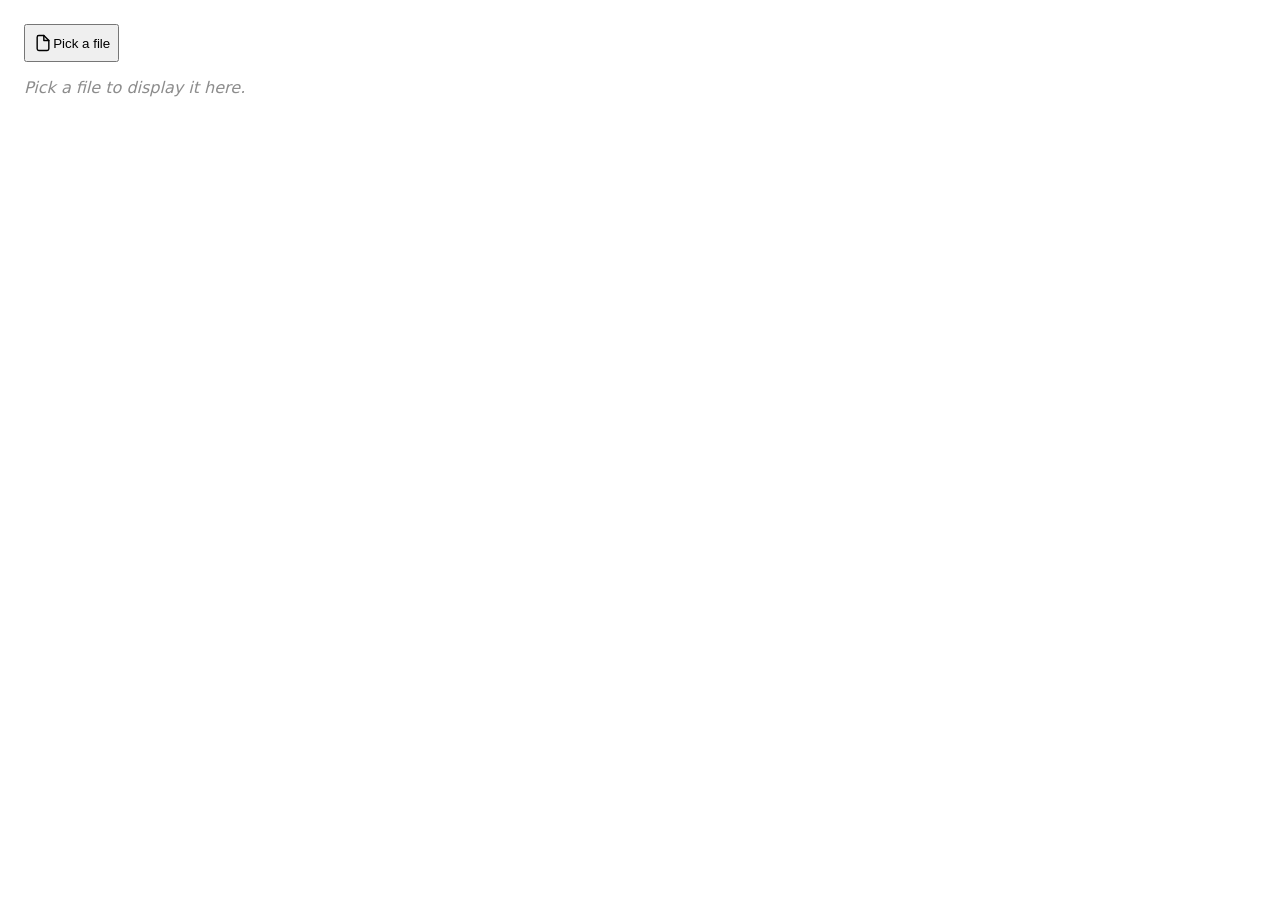
==== examples/file_reader/web/index.html @ 8d7deb1b "file_reader example showcase dialog API" ====
<!doctype html>
<html lang="en">
  <head>
    <meta charset="utf-8" />
    <title>File reader</title>
    <link rel="stylesheet" href="style.css" />
  </head>
  <body>
    <!-- Icon-only button: the accessible name has to come from aria-label,
         and the glyph is hidden from assistive tech. "currentColor" makes the
         icon follow the button's text colour in both light and dark. -->
    <button id="pick" type="button" title="Pick a file" aria-label="Pick a file">
      <svg
        viewBox="0 0 24 24"
        width="20"
        height="20"
        fill="none"
        stroke="currentColor"
        stroke-width="1.7"
        stroke-linecap="round"
        stroke-linejoin="round"
        aria-hidden="true"
        focusable="false"
      >
        <path d="M13 3H7a2 2 0 0 0-2 2v14a2 2 0 0 0 2 2h10a2 2 0 0 0 2-2V9z" />
        <path d="M13 3v6h6" />
      </svg>
      Pick a file
    </button>
    <p id="status">Pick a file to display it here.</p>
    <p id="path" hidden></p>
    <pre id="content" hidden></pre>
    <script src="app.js"></script>
  </body>
</html>
---- examples/file_reader/web/style.css ----
:root {
  color-scheme: light dark;
  font-family: system-ui, -apple-system, sans-serif;
}

body {
  margin: 1.5rem;
}

button {
  display: inline-flex;
  align-items: center;
  justify-content: center;
  padding: 0.45rem;
  color: inherit;
  cursor: pointer;
}

#status {
  color: rgba(127, 127, 127, 0.9);
  font-style: italic;
}

#status.error {
  color: #c0392b;
  font-style: normal;
}

#path {
  margin: 1rem 0 0.35rem;
  font-size: 0.85rem;
  font-weight: 600;
  overflow-wrap: anywhere;
}

#content {
  margin: 0;
  padding: 0.75rem;
  max-height: 60vh;
  overflow: auto;
  border-radius: 6px;
  background: rgba(127, 127, 127, 0.15);
  font-size: 0.85rem;
  white-space: pre-wrap;
  overflow-wrap: anywhere;
}
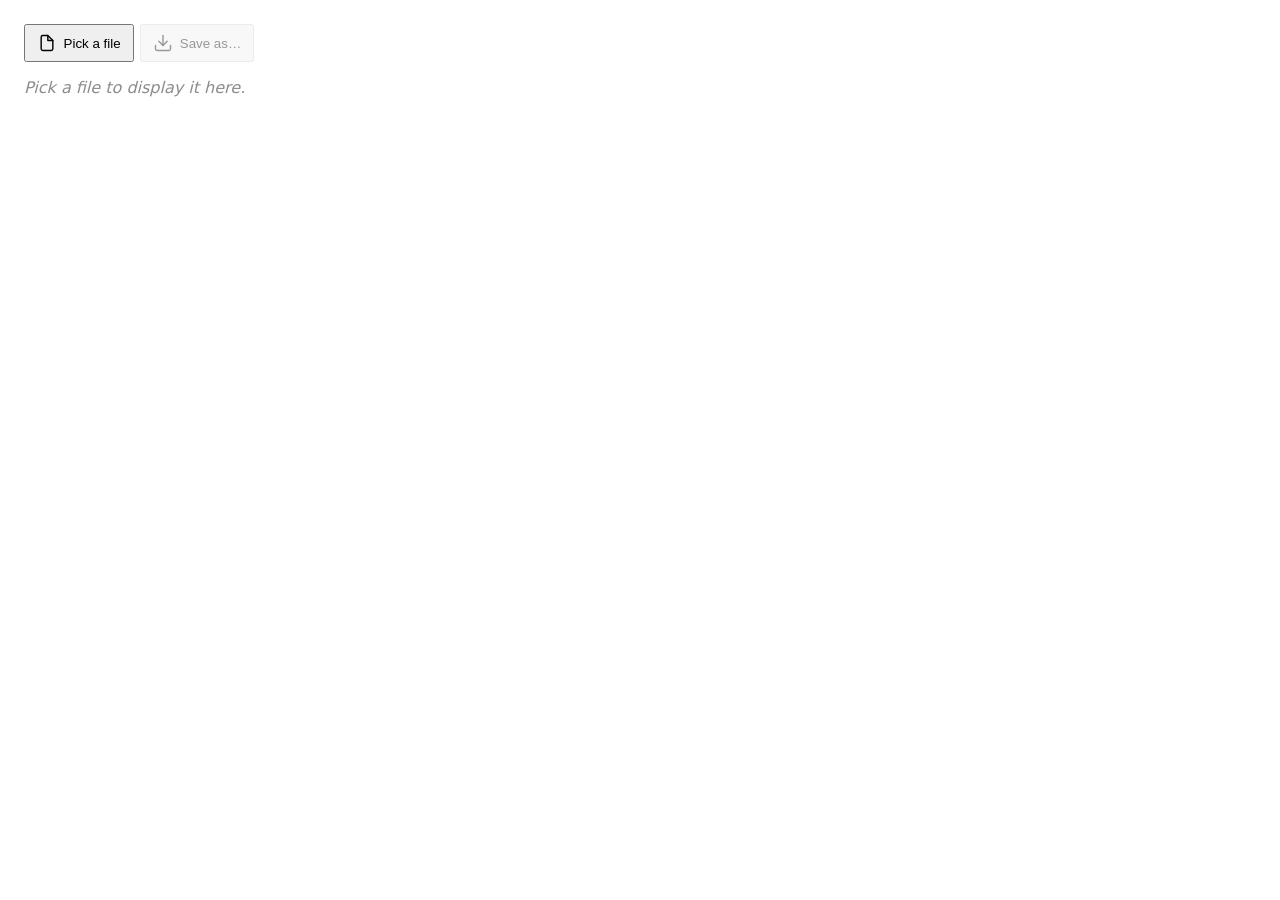
==== commit 2309abcc: "Desktop/dialog.ml : new method 'save_file', tested in file_reader example" ====
--- a/examples/file_reader/web/index.html
+++ b/examples/file_reader/web/index.html
@@ -6,9 +6,10 @@
     <link rel="stylesheet" href="style.css" />
   </head>
   <body>
-    <!-- Icon-only button: the accessible name has to come from aria-label,
-         and the glyph is hidden from assistive tech. "currentColor" makes the
-         icon follow the button's text colour in both light and dark. -->
+    <!-- The glyph is hidden from assistive tech, which reads the label
+         instead. "currentColor" makes the icon follow the button's text
+         colour in both light and dark. -->
+    <div id="toolbar">
     <button id="pick" type="button" title="Pick a file" aria-label="Pick a file">
       <svg
         viewBox="0 0 24 24"
@@ -27,6 +28,30 @@
       </svg>
       Pick a file
     </button>
+
+    <!-- Enabled only once a file is on screen: there is nothing to save
+         before that. -->
+    <button id="save" type="button" disabled title="Save as…" aria-label="Save as">
+      <svg
+        viewBox="0 0 24 24"
+        width="20"
+        height="20"
+        fill="none"
+        stroke="currentColor"
+        stroke-width="1.7"
+        stroke-linecap="round"
+        stroke-linejoin="round"
+        aria-hidden="true"
+        focusable="false"
+      >
+        <path d="M21 15v4a2 2 0 0 1-2 2H5a2 2 0 0 1-2-2v-4" />
+        <path d="M7 10l5 5 5-5" />
+        <path d="M12 15V3" />
+      </svg>
+      Save as…
+    </button>
+    </div>
+
     <p id="status">Pick a file to display it here.</p>
     <p id="path" hidden></p>
     <pre id="content" hidden></pre>
--- a/examples/file_reader/web/style.css
+++ b/examples/file_reader/web/style.css
@@ -7,13 +7,24 @@
   margin: 1.5rem;
 }
 
+#toolbar {
+  display: flex;
+  gap: 0.4rem;
+}
+
 button {
   display: inline-flex;
   align-items: center;
   justify-content: center;
-  padding: 0.45rem;
+  gap: 0.4rem;
+  padding: 0.45rem 0.7rem;
   color: inherit;
   cursor: pointer;
+}
+
+button:disabled {
+  opacity: 0.4;
+  cursor: default;
 }
 
 #status {
